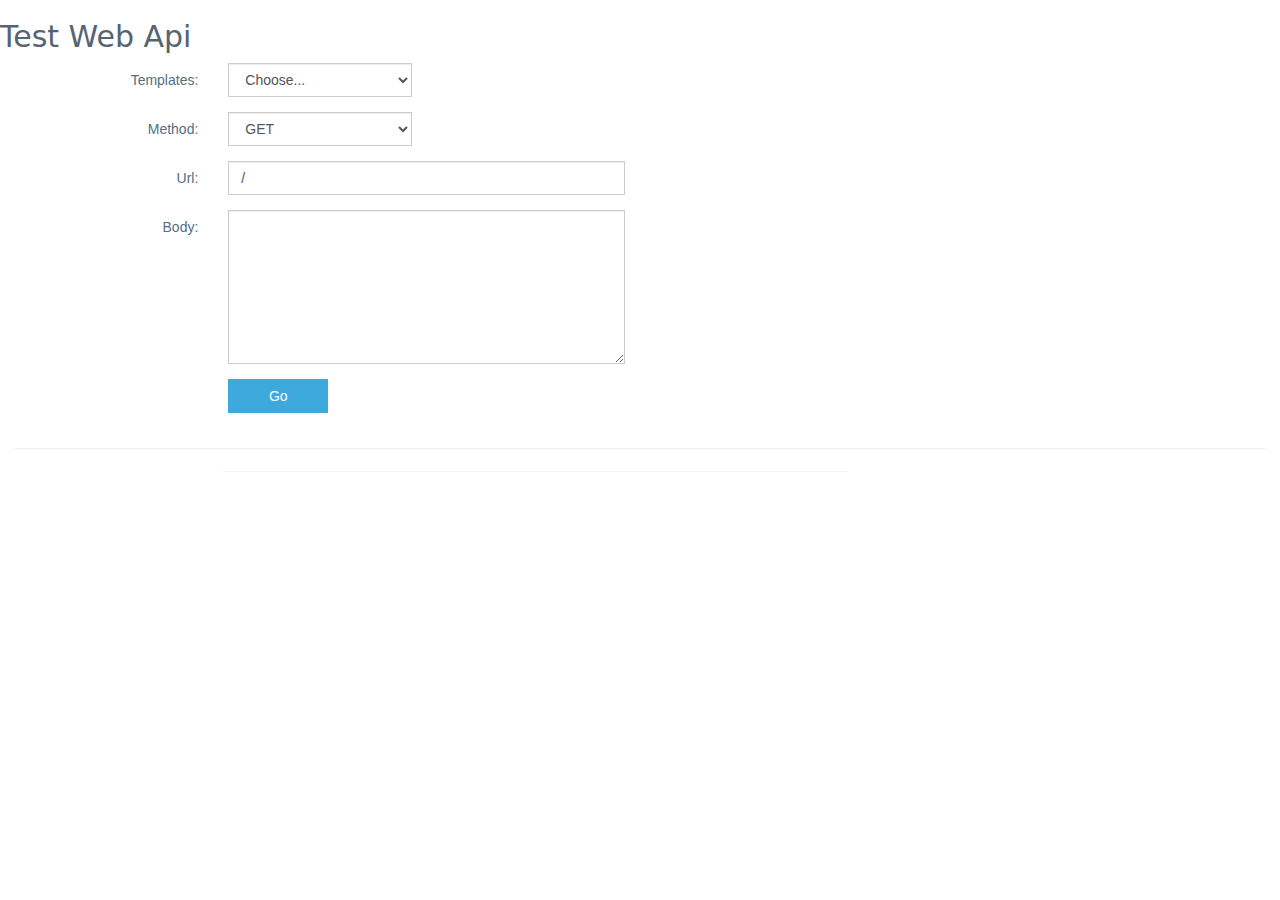
==== MyCoop.WebApi/Clients/index.html @ b575f04c "I've added testing page." ====
﻿<!DOCTYPE html PUBLIC "-//W3C//DTD XHTML 1.0 Transitional//EN" "http://www.w3.org/TR/xhtml1/DTD/xhtml1-transitional.dtd">
<html xmlns="http://www.w3.org/1999/xhtml">
<head>
    <title>myCOOP</title>
    <meta http-equiv="Content-Type" content="text/html; charset=utf-8" />
    <meta name="viewport" content="width=device-width" />
    <link href="plugins/bootstrap/css/bootstrap.css" rel="stylesheet" type="text/css" />
    <link href="css/site.css" rel="stylesheet" type="text/css" />
    <link href="plugins/jquery-ui-1.11.0/jquery-ui-1.10.4.custom.css" rel="stylesheet" type="text/css" />
    <script src="plugins/modernizr-2.6.2.js" type="text/javascript"></script>
</head>
    <body>
        <h2>Test Web Api</h2>
        <div id="body">
        </div>
        <script src="plugins/jquery-1.10.2.js" type="text/javascript"></script>
        <script src="plugins/jquery-ui-1.11.0/jquery-ui.js" type="text/javascript"></script>
        <script src="plugins/bootstrap/js/bootstrap.js" type="text/javascript"></script>
        <script src="plugins/respond.js" type="text/javascript"></script>
        <script src="plugins/knockout-3.1.0.debug.js" type="text/javascript"></script>
        <script src="namespaces.js" type="text/javascript"></script>
        <script src="config.js" type="text/javascript"></script>
        <script src="app.js" type="text/javascript"></script>
        <script src="router.js" type="text/javascript"></script>

        <script src="viewModels/mainPage.js" type="text/javascript"></script>
        <script src="index.js" type="text/javascript"></script>
    </body>
</html>
---- MyCoop.WebApi/Clients/css/site.css ----
﻿body
{
    background-color: white;
    min-width: 1000px;
    font-family: "Helvetica Neue" , Helvetica, Arial, sans-serif;
}

h1, h2, h3, h4, h5, h6, .lead, th
{
    color: #566371;
    font-family: "Segoe UI" , Frutiger, "Frutiger Linotype" , "Dejavu Sans" , "Helvetica Neue" , Arial, sans-serif;
}

.lead
{
    color: #555;
}


.noselect
{
    -webkit-touch-callout: none;
    -webkit-user-select: none;
    -khtml-user-select: none;
    -moz-user-select: none;
    -ms-user-select: none;
    -o-user-select: none;
    user-select: none;
}

.navbar
{
    margin-bottom: 0px;
}

.navbar-default
{
    border-width: 0 0 1px 0;
}

.field-validation-error
{
    color: #b94a48;
}

.field-validation-valid
{
    display: none;
}

input.input-validation-error
{
    border: 1px solid #b94a48;
}

input[type="checkbox"].input-validation-error
{
    border: 0 none;
}

.validation-summary-errors
{
    color: #b94a48;
}

.validation-summary-valid
{
    display: none;
}

.well
{
    background-color: #F8FBFB;
}

.navbar-default
{
    color: #3c8284;
    background-color: white;
    border-bottom-color: #3c8284;
    border-bottom-style: solid;
    border-bottom-width: 2px;
}

.navbar-default .navbar-nav > .active > a, .navbar-default .navbar-nav > .active > a:hover, .navbar-default .navbar-nav > .active > a:focus
{
    background-color: #F8FBFB;
    color: #3c8284;
}

.nav > li > a
{
    color: #3c8284;
    background-color: white;
}

.nav > li > a:hover, .nav > li > a:focus
{
    background-color: #e9f7fb;
}

.navbar-left > li > a
{
    font-size: 16px;
}

.table-hover > tbody > tr:hover > td, .table-hover > tbody > tr:hover > th
{
    background-color: #F8FBFB;
}

.navbar-default .navbar-nav > .open > a, .navbar-default .navbar-nav > .open > a:hover, .navbar-default .navbar-nav > .open > a:focus
{
    color: #3c8284;
    background-color: #F8FBFB;
}

.navbar-default .navbar-nav .open .dropdown-menu > .active > a, .navbar-default .navbar-nav .open .dropdown-menu > .active > a:hover, .navbar-default .navbar-nav .open .dropdown-menu > .active > a:focus
{
    color: #3c8284;
    background-color: #F8FBFB;
}

.navbar-default .navbar-nav > li > a:hover, .navbar-default .navbar-nav > li > a:focus
{
    color: #3c8284;
}


.navbar-default .navbar-nav > li > a
{
    color: #3c8284;
}

.navbar-default .navbar-nav .open .dropdown-menu > li > a
{
    color: #3c8284;
}

.navbar-default .navbar-nav .open .dropdown-menu > li > a:hover, .navbar-default .navbar-nav .open .dropdown-menu > li > a:focus
{
    color: #3c8284;
}


.parent-item a
{
    background-color: #90d5ec;
}

.nav > li.parent-item > a:hover, .nav > li.parent-item > a:focus
{
    background-color: #4bf;
}

.nav > li.parent-item > a:hover > span, .nav > li.parent-item > a:focus > span
{
    /*color: white;*/
}

.parent-item a span
{
    color: white;
}




.btn-primary:hover, .btn-primary:focus, .btn-primary:active, .btn-primary.active, .open .dropdown-toggle.btn-primary
{
    color: white;
    background-color: #4bf;
    border-color: #4bf;
}

.btn-primary
{
    color: white;
    background-color: #3EA9DD;
    border-color: #3EA9DD;
}

.btn-default:hover, .btn-default:focus, .btn-default:active, .btn-default.active, .open .dropdown-toggle.btn-default
{
    color: white;
    background-color: #4bf;
    border-color: #4bf;
}

.btn-default
{
    color: #3EA9DD;
    background-color: white;
    border-color: #bce8f1;
}


.alert-success
{
    border-width: 0;
    color: #4bf;
    background-color: #90d5ec;
    position: fixed;
    bottom: 0px;
    right: 20px;
    width: 200px;
    -moz-box-shadow: 0 0 10px rgba(0,130,153,0.5);
    -webkit-box-shadow: 0 0 10px rgba(0,130,153,0.5);
    box-shadow: 0 0 10px rgba(0,130,153,0.5);
    z-index: 2030;
}

.alert-error
{
    border-width: 0;
    color: #c44e59;
    background-color: #f27490;
    position: fixed;
    bottom: 0px;
    right: 20px;
    width: 200px;
    -moz-box-shadow: 0 0 10px rgba(185,74,72,0.5);
    -webkit-box-shadow: 0 0 10px rgba(185,74,72,0.5);
    box-shadow: 0 0 10px rgba(185,74,72,0.5);
    z-index: 2030;
}


.nav-pills > li > a:active
{
    outline: none;
}

.nav-pills > li.active > a, .nav-pills > li.active > a:hover, .nav-pills > li.active > a:focus
{
    color: #fff;
    background-color: #8AB3AF;
    outline: none;
}

.footnote
{
    color: #999;
    font-size: 10px;
    font-weight: normal;
}

iframe
{
    border: 0px;
    padding: 0px;
    margin: 0px;
}

.main-menu div a
{
    position: absolute;
    display: block;
    height: 40px;
    padding: 10px;
    color: #3c8284;
    text-decoration: none;
    outline: none;
    width: 100%;
}

.main-menu .main-title
{
    background-color: #E6EAEE;
    display: block;
    height: 40px;
    outline: none;
    width: 100%;
    border-bottom-color: #E8EBEE;
    border-bottom-style: solid;
    border-bottom-width: 1px;
}

.main-menu div a:hover
{
    background-color: #E9F1F4;
}

.main-menu div.active a:hover
{
    background-color: transparent;
}

.main-menu div.active a
{
    color: white;
}

.main-menu .selected-block
{
    background-color: #5091AD;
    height: 40px;
    width: 0;
}

.nav-tabs > li.active > a, .nav-tabs > li.active > a:hover, .nav-tabs > li.active > a:focus
{
    color: #ff6600;
}

.text-head-color
{
    color: #9A3D37;
}

.fixed-header
{
    position: fixed;
    left: 0;
    top: 0;
    right: 0;
    z-index: 1030;
    height: 80px;
    background-color: white;
}

.fixed-tab
{
    position: fixed;
    left: 220px;
    top: 80px;
    right: 0;
    z-index: 1030;
    background-color: white;
    height: 40px;
}

.fixed-back
{
    position: fixed;
    left: 220px;
    top: 121px;
    right: 0;
    z-index: 1030;
    background-color: white;
    height: 40px;
    padding-top: 5px;
}

.fixed-bottom
{
    position: fixed;
    left: 5px;
    bottom: 0;
    right: 0px;
    z-index: 1030;
    background-color: white;
}

.fixed-bottom .breadcrumb
{
    margin: 0 0 3px 0;
    background-color: #e9f1f4;
}


.leftcol
{
    float: left;
    width: 210px;
    position: fixed;
    left: 0;
    top: 80px;
    right: 0;
    z-index: 1030;
}
.rightcol
{
    margin-left: 220px; 
}

.fixed-bottom .breadcrumb > .active {
    color: #576d84;
}


.table > thead > tr > th, .table > tbody > tr > th, .table > tfoot > tr > th, .table > thead > tr > td, .table > tbody > tr > td, .table > tfoot > tr > td {
    padding: 6px;
}

.table > thead > tr > th, .table > tbody > tr > th, .table > tfoot > tr > th {
    font-weight: 500;
}

.form-horizontal .control-label {
    color: #576d84;
    font-weight: 500;
}

.text-warning {
    color: #FF7F00;
}

.text-danger {
    color: #BD0112;
}

.text-primary {
    color: #5091ad;
}

.panel-info > .panel-heading {
   background-color: #CDEDF7; 
}


.busy {
    background-image: url('../images/busy.gif');
    background-repeat: no-repeat;
    height: 10px;
    width: 110px;
    margin-top: 5px;
    position: absolute;
}

.busy-danger {
    background-image: url('../images/busy-danger.gif');
    background-repeat: no-repeat;
    height: 10px;
    width: 110px;
    margin-top: 5px;
    position: absolute;
}
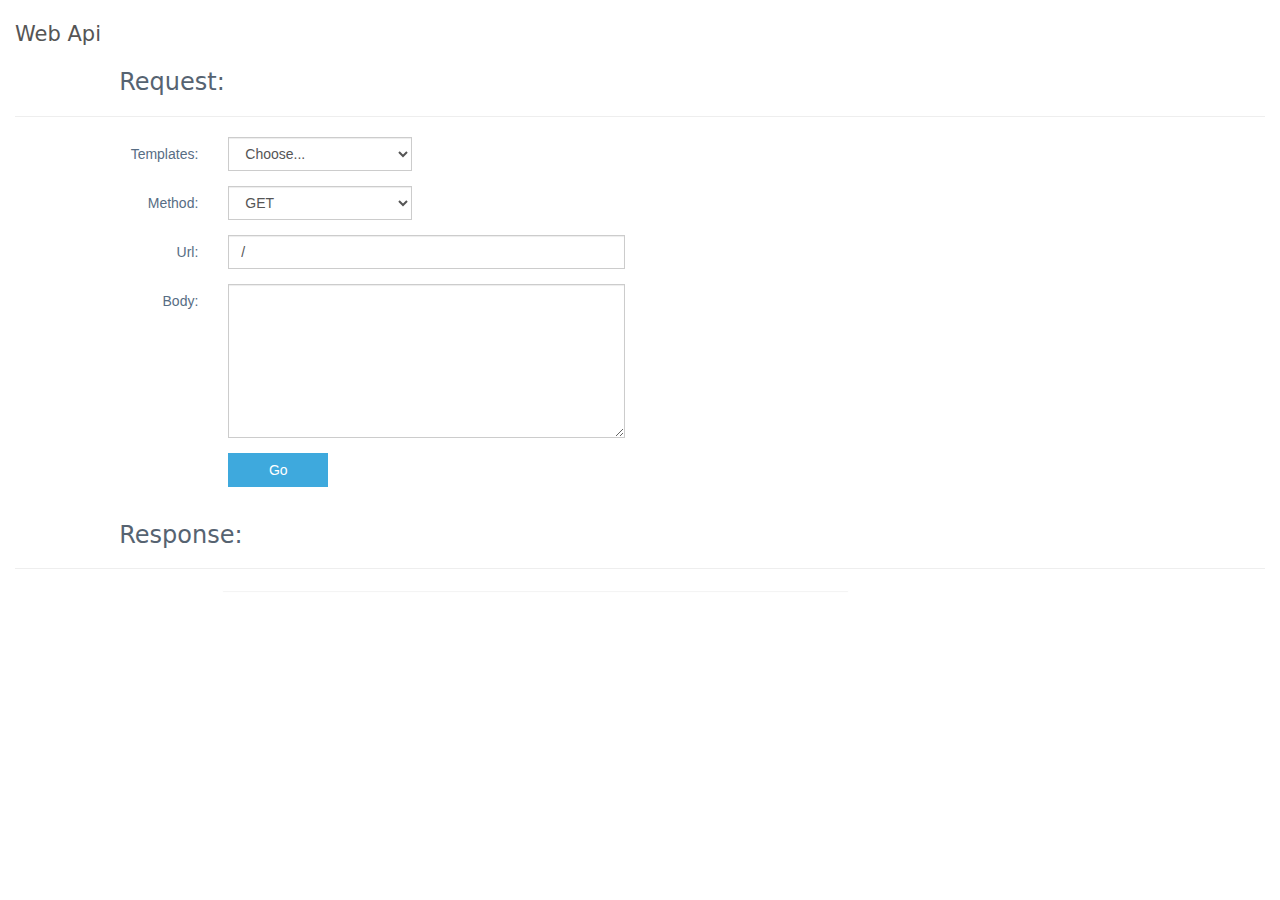
==== commit 1dbfbe92: "I've implemented orgunit api" ====
--- a/MyCoop.WebApi/Clients/index.html
+++ b/MyCoop.WebApi/Clients/index.html
@@ -10,7 +10,6 @@
     <script src="plugins/modernizr-2.6.2.js" type="text/javascript"></script>
 </head>
     <body>
-        <h2>Test Web Api</h2>
         <div id="body">
         </div>
         <script src="plugins/jquery-1.10.2.js" type="text/javascript"></script>
@@ -21,8 +20,6 @@
         <script src="namespaces.js" type="text/javascript"></script>
         <script src="config.js" type="text/javascript"></script>
         <script src="app.js" type="text/javascript"></script>
-        <script src="router.js" type="text/javascript"></script>
-
         <script src="viewModels/mainPage.js" type="text/javascript"></script>
         <script src="index.js" type="text/javascript"></script>
     </body>
